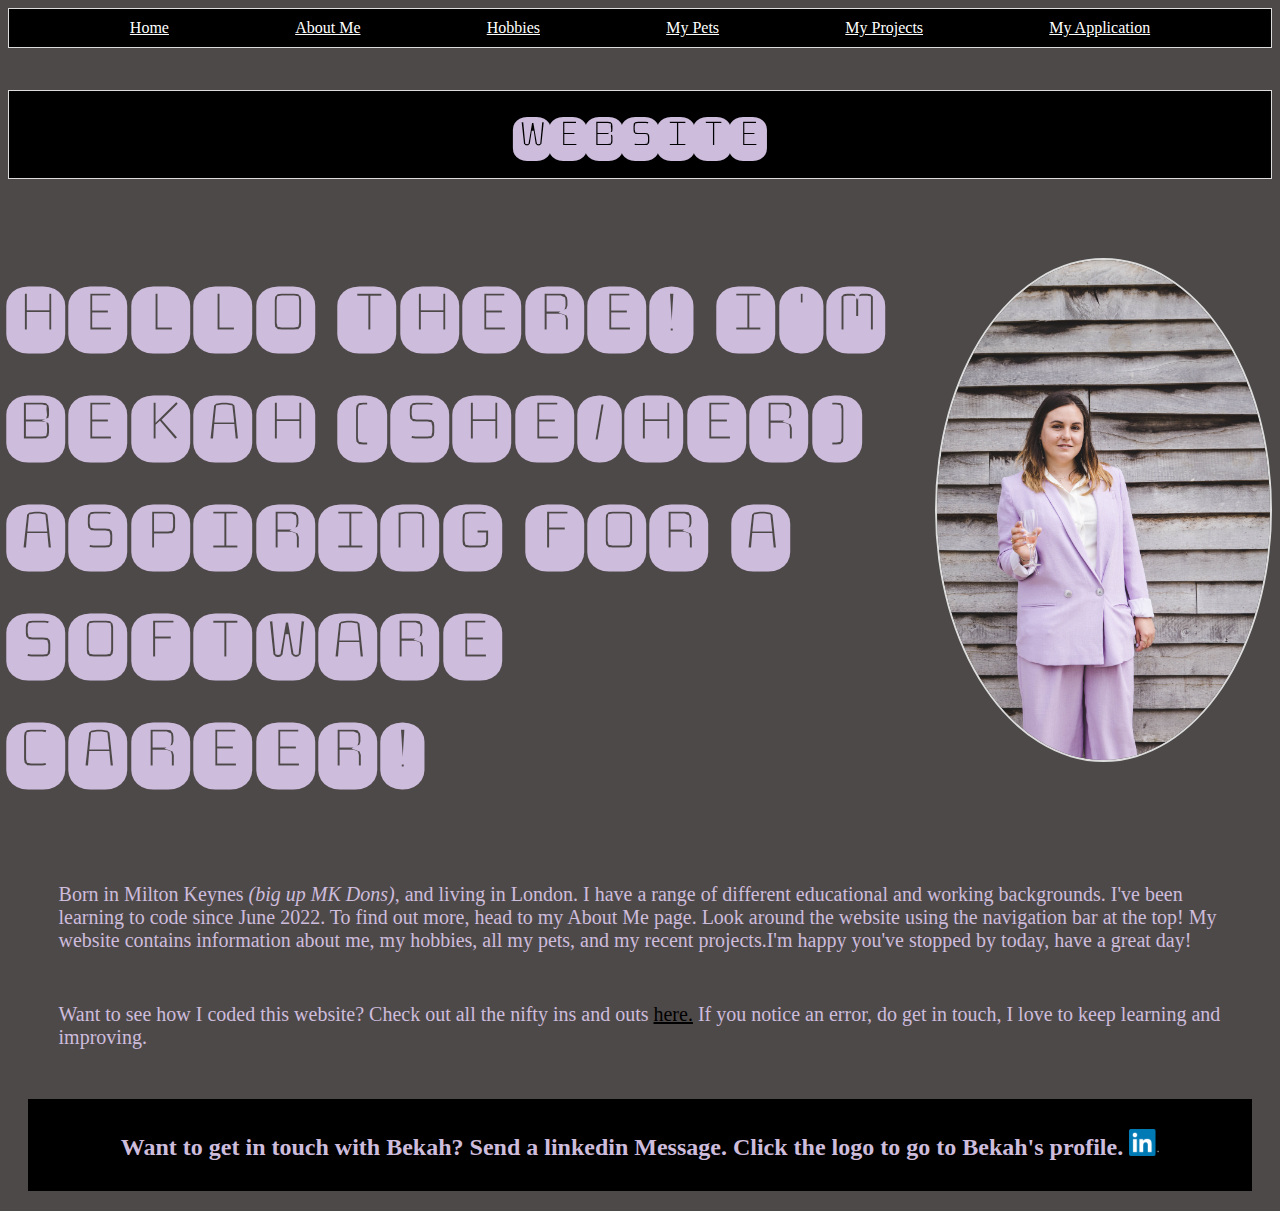
==== index.html @ e6d42f2d "image too" ====
<!DOCTYPE html>
<html lang="en">
<head>
    <meta charset="UTF-8">
    <meta http-equiv="X-UA-Compatible" content="IE=edge">
    <meta name="viewport" content="width=device-width, initial-scale=1.0">
    <title>My Website</title>
    <link href="./styles.css" rel="stylesheet">
</head>
<body>
    <div class="top-border-nav">
        <a href="index.html">Home</a>
        <a href="./pages/About.html">About Me</a>
        <a href="./pages/hobbies.html">Hobbies</a>
        <a href="#pets">My Pets</a>
        <a href="#projects">My Projects</a>
        <a href="#application">My Application</a>
    </div>
    <h1 class="head">Website </h1>
    <div class="intro">
        <img class="intro_image" src = "pictures/IMG_4034.jpg" alt = "picture of me smiling and standing up with wood background">
        <div class="intro_text">
            <h2>Hello there! I'm Bekah (she/her) Aspiring For A Software Career!</h2>
        </div>
        <p>Born in Milton Keynes <em>(big up MK Dons)</em>, and living in London. I have a range of different educational and working backgrounds. I've been learning to code since June 2022. To find out more, head to my About Me page. Look around the website using the navigation bar at the top! My website contains information about me, my hobbies, all my pets, and my recent projects.I'm happy you've stopped by today, have a great day!</p>
        <p>Want to see how I coded this website? Check out all the nifty ins and outs <a href="https://github.com/RebekahEast/my-website">here.</a> If you notice an error, do get in touch, I love to keep learning and improving.</p>
    </div>
    <script src="/main.js"></script>
</body>
<footer>
    <h2> Want to get in touch with Bekah? Send a linkedin Message. Click the logo to go to Bekah's profile. <a href="https://www.linkedin.com/in/rebekah-jean-east/"><img src="/pictures/linkedin-logo.png" alt="Linkedin Logo" width="30" target="_blank"></a></h2>
    </footer>   
    </div>
</footer>
</html>
---- styles.css ----
@import url('https://fonts.googleapis.com/css2?family=Monofett&display=swap');

.top-border-nav{
    display: flex;
    background-color: black;
    justify-content: center;
    border: 1px gainsboro solid;
    flex-wrap: wrap;
}

.top-border-nav a {
    color: white;
    padding: 10px 5%;
    text-align: center;
    font-family:Geneva;
    font-size: 100%;
  }

.top-border-nav a:hover {
    background-color: #cdbcdc;
    color: darkslategrey;
}

/* .top-border-nav a.active {
    background-color: darkslategray;
    color: white;
  } with this I wanted to have the link highlighted to show which section the person was on.*/

.head {
    text-align: center;
    text-transform: uppercase;
    padding: 8px;
    background-color: black;
    color: #cdbcdc    ;
    font-family: 'Monofett';
    border: 1px gainsboro solid;
    font-size: 390%;
}

body {
    align-items: center;
    background-color: rgb(78, 73, 73);
}

.intro_text {
  text-transform:uppercase;
  font-family: 'Monofett';
  color: #cdbcdc;
  font-size: 400%;
  letter-spacing: 0.1em;
}

.intro_image {
    border-radius: 50%;
    float: right;    
    max-height: 500px;
    border: 2px gainsboro solid;
    align-self: center;
} 

@media screen and (max-width: 900px) {
    .intro {
        justify-content: center;
        display: flex;
        flex-direction: column;
        text-align: center;
        font-size: 70%;
    }
  }

p{
    font-size: 20px;
    text-align: left;
    font-family: Geneva;
    color: #cdbcdc;
    margin: 4%;
  }

  h3{
    font-size: 30px;
    text-align: center;
    font-family: Geneva;
    color: #cdbcdc;
    margin: 4%;
  }

@media screen and (max-width: 900px) {
    p {
        text-align: center;
    }
  }

footer {
    padding: 10px;
    margin: 20px;
    text-align: center;
    background: black;
    color: #cdbcdc;
    font-family: Geneva;
  }

a {
    color: black;
  }

  .center_image {
    margin: auto;
    display: block;
    max-height: 100px;   
  }


  #hobbies {
    display: flex;
    flex-direction: column;
  }

  .activity:hover {
    box-shadow: 4px 10px 10px rgb(13, 0, 0);
  }

  .activity {
    margin: 2% 20% 2% 20%;
    padding: 10px;
    background-color: rgb(39, 40, 40);
    border: black solid 2px;
    align-items: center;
    display: flex;
    flex-direction: row;
  }

  .hobby-button {
    text-align: center;
  }

  #see-more {
    width: 20%;
    background-color: rgb(12, 12, 12);
    color:#cdbcdc;
    border-radius: 3px;
    font-size: 90%;
    padding: 10px;
}

#see-more:hover {
  box-shadow: 2px 4px 4px rgb(13, 0, 0);
}
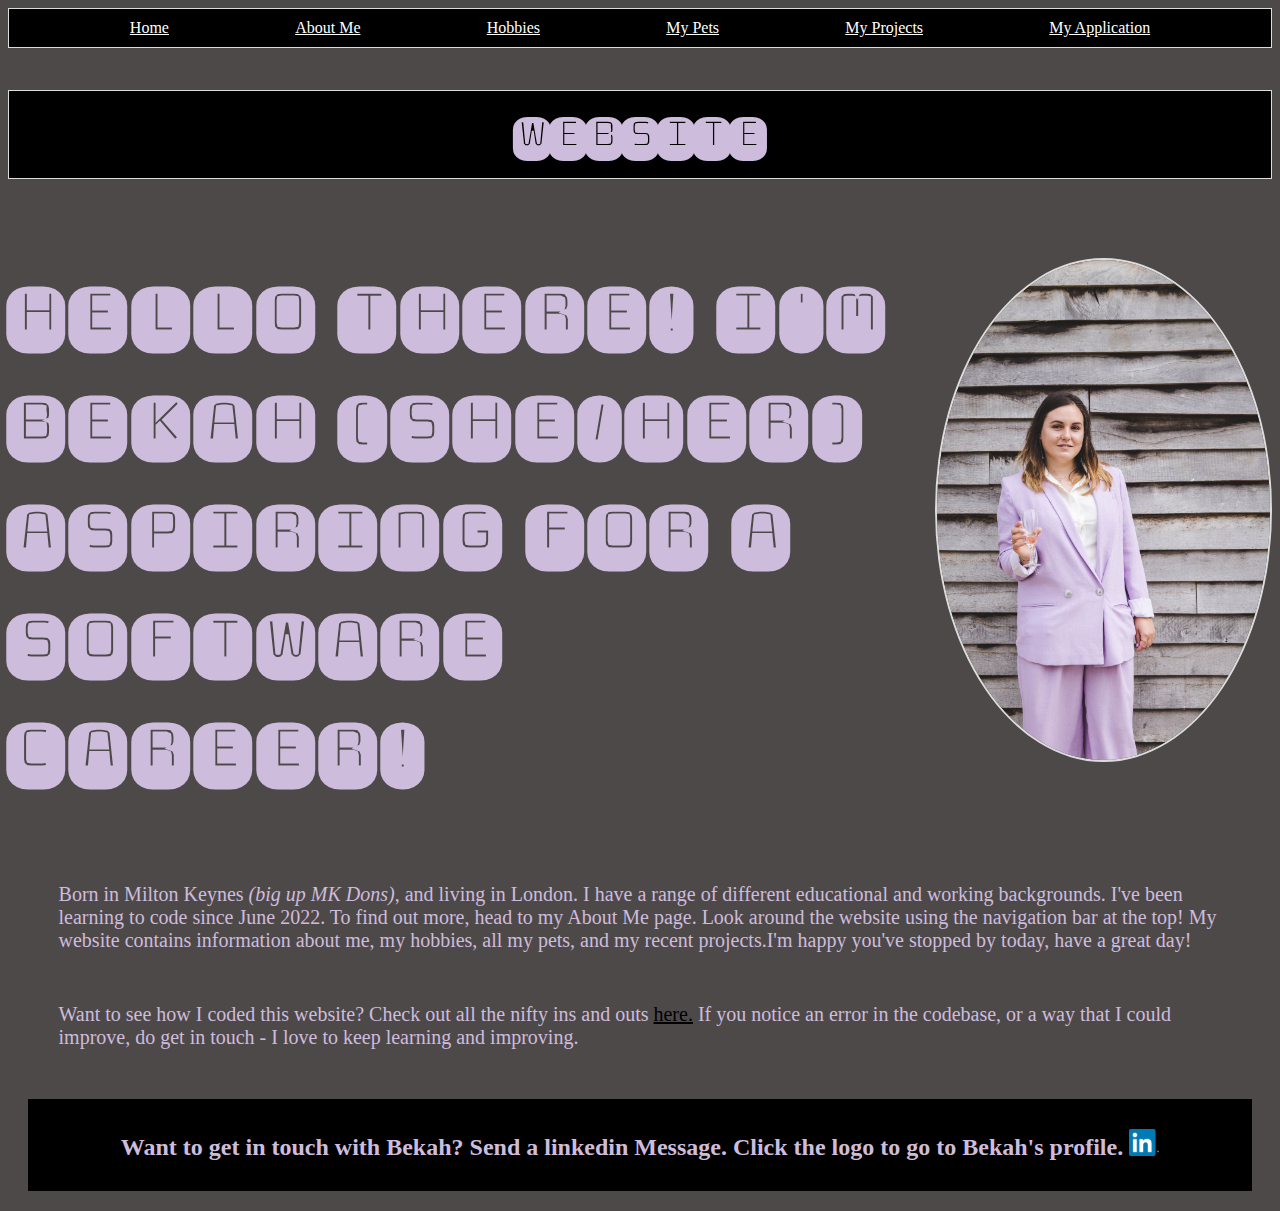
==== commit 04f0f09f: "quick edit to main wording" ====
--- a/index.html
+++ b/index.html
@@ -6,13 +6,14 @@
     <meta name="viewport" content="width=device-width, initial-scale=1.0">
     <title>My Website</title>
     <link href="./styles.css" rel="stylesheet">
+    <link rel="icon" href="pictures/smiley.png">
 </head>
 <body>
     <div class="top-border-nav">
         <a href="index.html">Home</a>
         <a href="./pages/About.html">About Me</a>
         <a href="./pages/hobbies.html">Hobbies</a>
-        <a href="#pets">My Pets</a>
+        <a href="./pages/pets.html">My Pets</a>
         <a href="#projects">My Projects</a>
         <a href="#application">My Application</a>
     </div>
@@ -23,12 +24,12 @@
             <h2>Hello there! I'm Bekah (she/her) Aspiring For A Software Career!</h2>
         </div>
         <p>Born in Milton Keynes <em>(big up MK Dons)</em>, and living in London. I have a range of different educational and working backgrounds. I've been learning to code since June 2022. To find out more, head to my About Me page. Look around the website using the navigation bar at the top! My website contains information about me, my hobbies, all my pets, and my recent projects.I'm happy you've stopped by today, have a great day!</p>
-        <p>Want to see how I coded this website? Check out all the nifty ins and outs <a href="https://github.com/RebekahEast/my-website">here.</a> If you notice an error, do get in touch, I love to keep learning and improving.</p>
+        <p>Want to see how I coded this website? Check out all the nifty ins and outs <a href="https://github.com/RebekahEast/my-website">here.</a> If you notice an error in the codebase, or a way that I could improve, do get in touch - I love to keep learning and improving.</p>
     </div>
     <script src="/main.js"></script>
 </body>
 <footer>
-    <h2> Want to get in touch with Bekah? Send a linkedin Message. Click the logo to go to Bekah's profile. <a href="https://www.linkedin.com/in/rebekah-jean-east/"><img src="/pictures/linkedin-logo.png" alt="Linkedin Logo" width="30" target="_blank"></a></h2>
+    <h2> Want to get in touch with Bekah? Send a linkedin Message. Click the logo to go to Bekah's profile. <a href="https://www.linkedin.com/in/rebekah-jean-east/"><img src="pictures/linkedin-logo.png" alt="Linkedin Logo" width="30" target="_blank"></a></h2>
     </footer>   
     </div>
 </footer>
--- a/styles.css
+++ b/styles.css
@@ -21,17 +21,12 @@
     color: darkslategrey;
 }
 
-/* .top-border-nav a.active {
-    background-color: darkslategray;
-    color: white;
-  } with this I wanted to have the link highlighted to show which section the person was on.*/
-
 .head {
     text-align: center;
     text-transform: uppercase;
     padding: 8px;
     background-color: black;
-    color: #cdbcdc    ;
+    color: #cdbcdc;
     font-family: 'Monofett';
     border: 1px gainsboro solid;
     font-size: 390%;
@@ -103,45 +98,9 @@
     color: black;
   }
 
-  .center_image {
+.center_image {
     margin: auto;
     display: block;
     max-height: 100px;   
-  }
-
-
-  #hobbies {
-    display: flex;
-    flex-direction: column;
-  }
-
-  .activity:hover {
-    box-shadow: 4px 10px 10px rgb(13, 0, 0);
-  }
-
-  .activity {
-    margin: 2% 20% 2% 20%;
-    padding: 10px;
-    background-color: rgb(39, 40, 40);
-    border: black solid 2px;
-    align-items: center;
-    display: flex;
-    flex-direction: row;
-  }
-
-  .hobby-button {
-    text-align: center;
-  }
-
-  #see-more {
-    width: 20%;
-    background-color: rgb(12, 12, 12);
-    color:#cdbcdc;
-    border-radius: 3px;
-    font-size: 90%;
-    padding: 10px;
 }
 
-#see-more:hover {
-  box-shadow: 2px 4px 4px rgb(13, 0, 0);
-}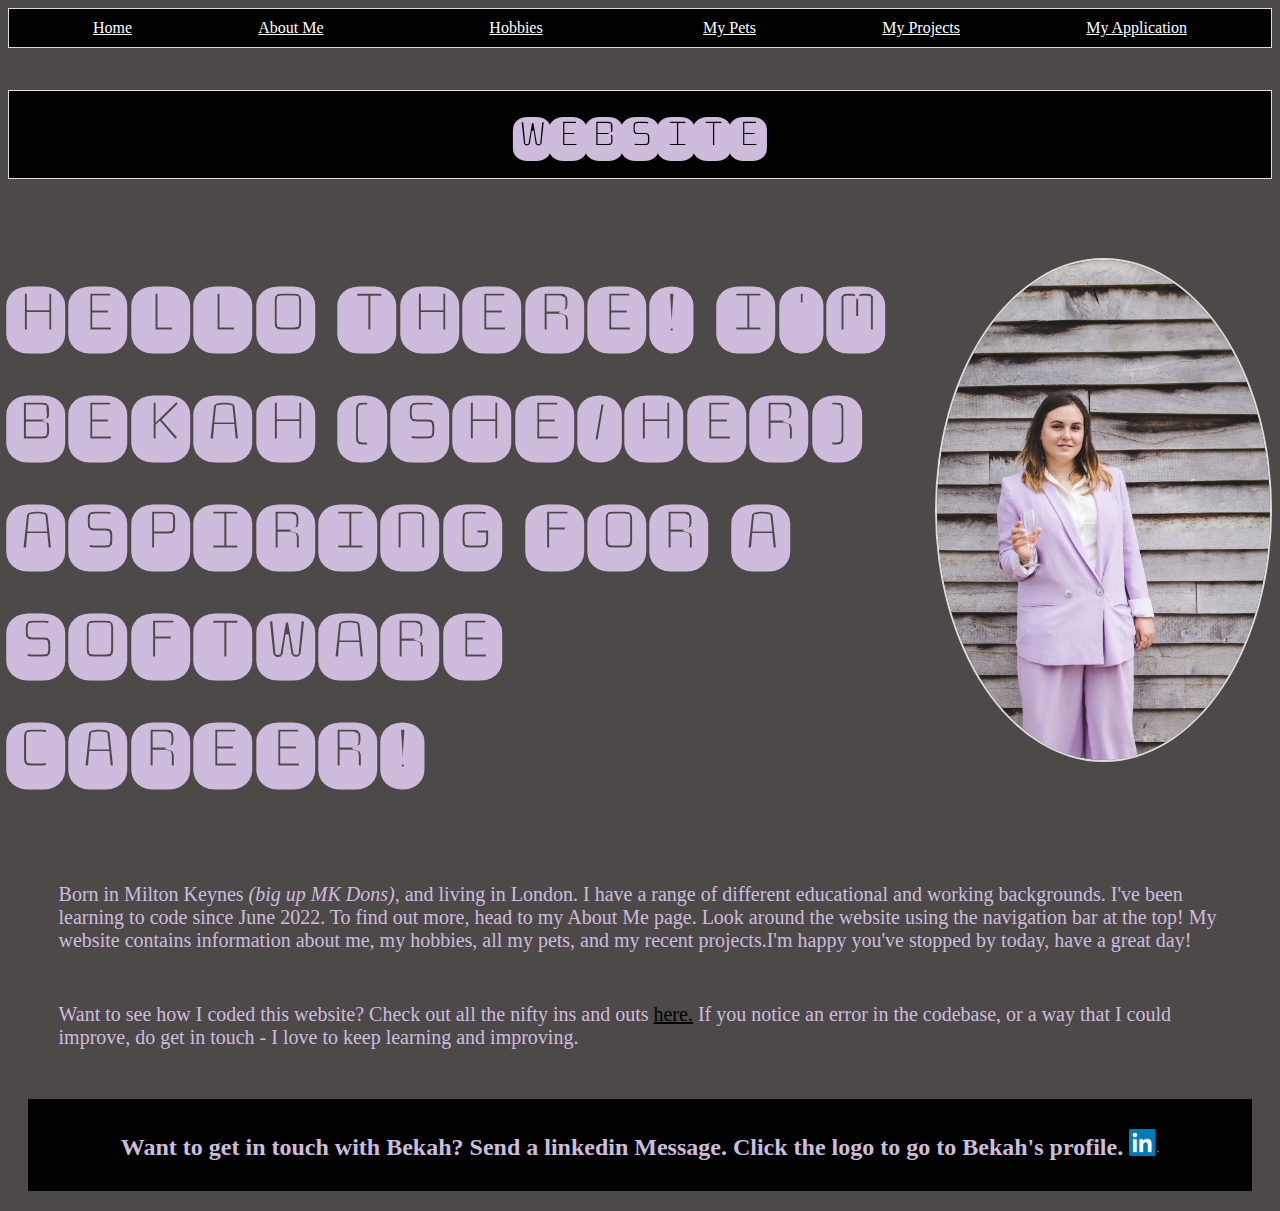
==== commit 0c3b8640: "adding in reading tab as dropdown (to all pages)" ====
--- a/index.html
+++ b/index.html
@@ -9,14 +9,19 @@
     <link rel="icon" href="pictures/smiley.png">
 </head>
 <body>
+
     <div class="top-border-nav">
         <a href="index.html">Home</a>
         <a href="./pages/About.html">About Me</a>
-        <a href="./pages/hobbies.html">Hobbies</a>
+        <div class = "hobbies">
+            <a href="./pages/hobbies.html" class = "hobbies">Hobbies</a>
+            <a href="./pages/reading.html" class = "reading">Reading</a>
+        </div>
         <a href="./pages/pets.html">My Pets</a>
         <a href="#projects">My Projects</a>
         <a href="#application">My Application</a>
     </div>
+
     <h1 class="head">Website </h1>
     <div class="intro">
         <img class="intro_image" src = "pictures/IMG_4034.jpg" alt = "picture of me smiling and standing up with wood background">
--- a/styles.css
+++ b/styles.css
@@ -1,6 +1,6 @@
 @import url('https://fonts.googleapis.com/css2?family=Monofett&display=swap');
 
-.top-border-nav{
+.top-border-nav {
     display: flex;
     background-color: black;
     justify-content: center;
@@ -104,3 +104,23 @@
     max-height: 100px;   
 }
 
+
+.hobbies {
+  position: relative;
+  display: inline-block;
+  padding-right: 100px;
+  padding-left: 100px;
+}
+
+.hobbies .reading {
+  visibility: hidden;
+  width: 120px;
+  background-color: black;
+  text-align: center;
+  padding: 10px;
+  position: absolute;
+}
+
+.hobbies:hover .reading {
+  visibility: visible;
+}